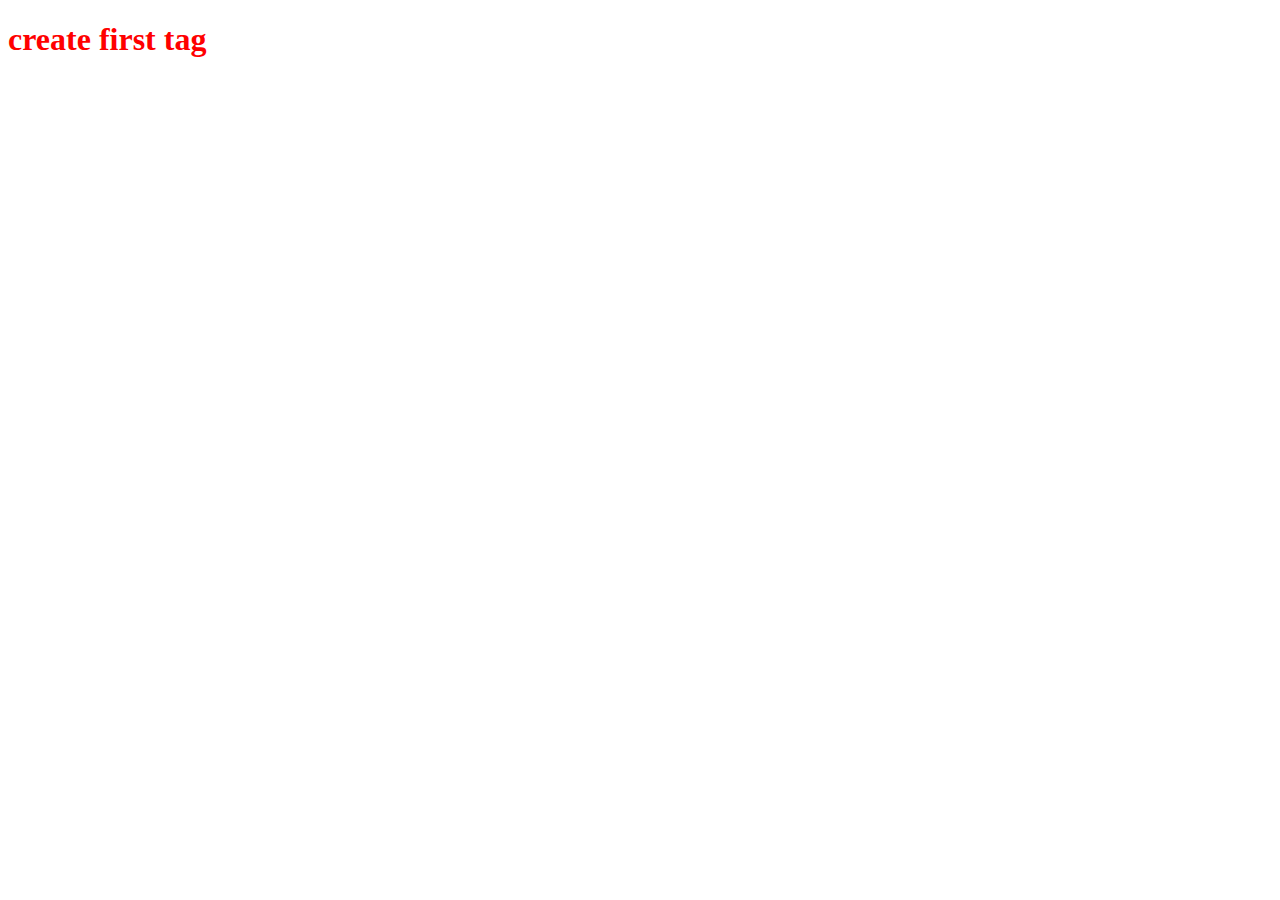
==== index.html @ 990c7778 "create first tag and style" ====
<!DOCTYPE html>
<html lang="en">
<head>
    <meta charset="UTF-8">
    <meta http-equiv="X-UA-Compatible" content="IE=edge">
    <meta name="viewport" content="width=device-width, initial-scale=1.0">
    <title>Document</title>
    <link rel="stylesheet" href="ctyle.css">
</head>
<body>
    <h1>create first tag</h1>
</body>
</html>
---- ctyle.css ----
h1{
    color: red;
}
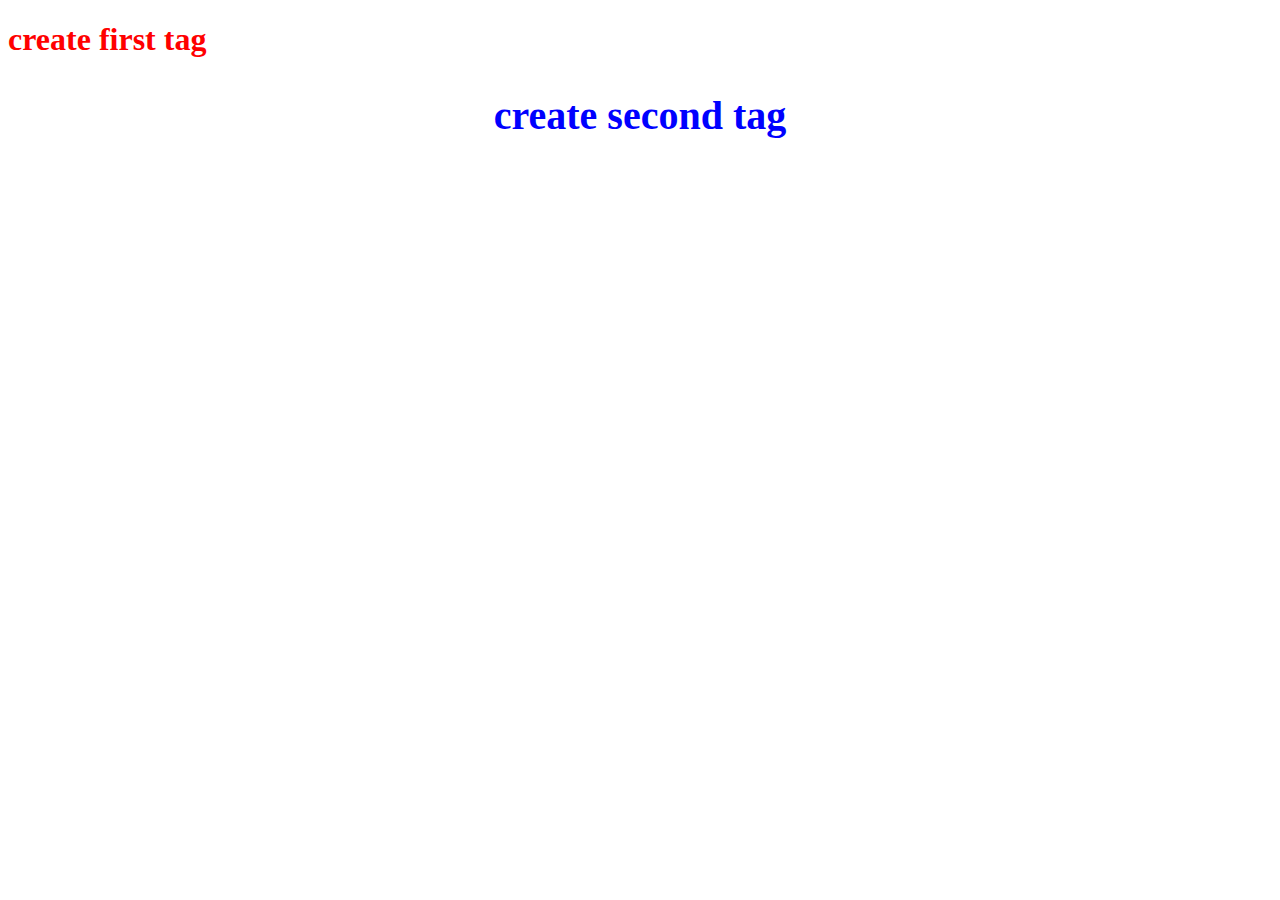
==== commit 07ffa4cb: "add new tag and script" ====
--- a/index.html
+++ b/index.html
@@ -9,5 +9,8 @@
 </head>
 <body>
     <h1>create first tag</h1>
+    <h2 onclick="showMessage()">create second tag</h2>
+
+    <script src="main.js"></script>
 </body>
 </html>--- a/ctyle.css
+++ b/ctyle.css
@@ -1,3 +1,8 @@
 h1{
     color: red;
+}
+h2{
+    color: blue;
+    text-align: center;
+    font-size: 40px;
 }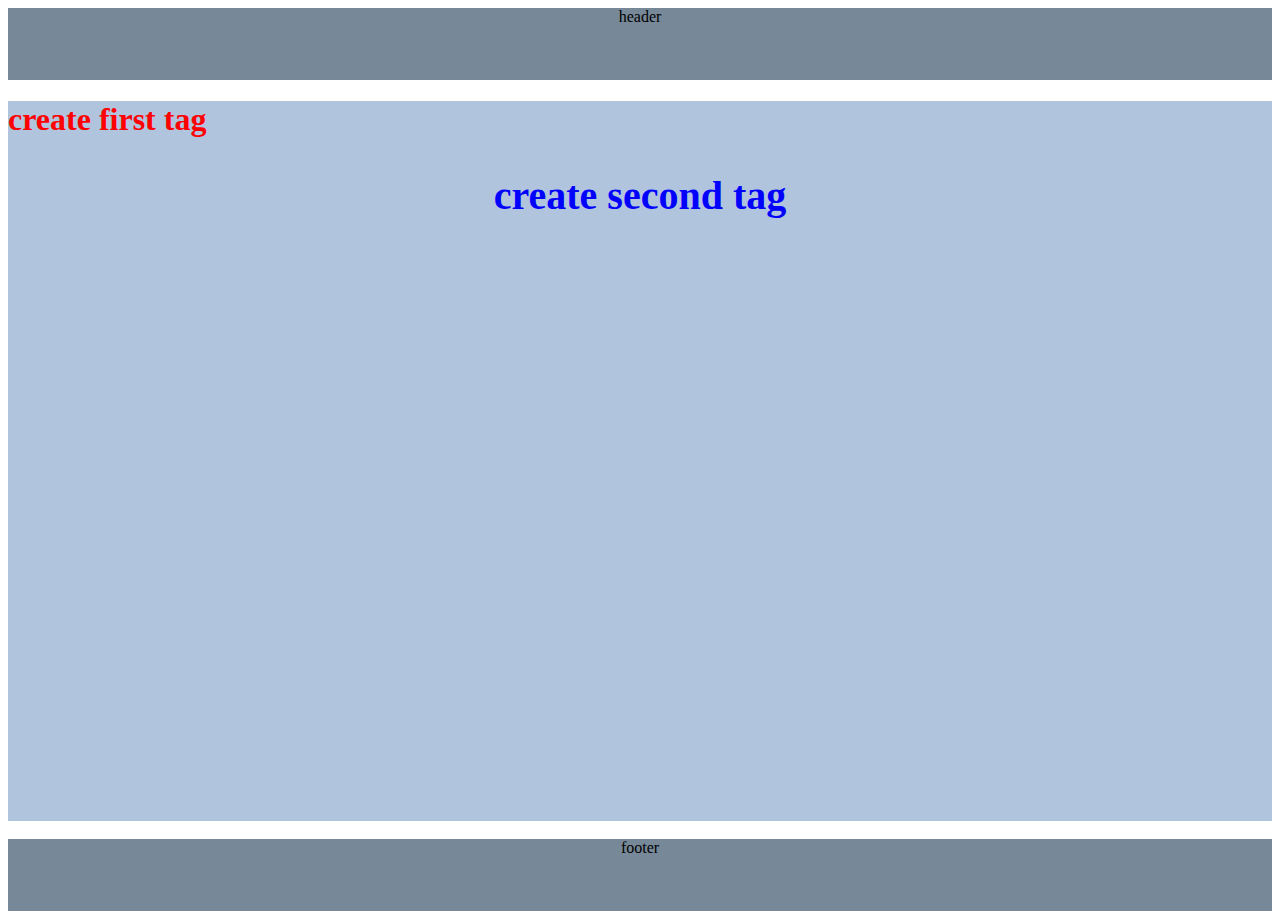
==== commit 31c7a1db: "create markup and added styles to homepage" ====
--- a/index.html
+++ b/index.html
@@ -8,9 +8,15 @@
     <link rel="stylesheet" href="ctyle.css">
 </head>
 <body>
+<header>header</header>
+<main>
     <h1>create first tag</h1>
     <h2 onclick="showMessage()">create second tag</h2>
 
+</main>
+
+<footer>footer</footer>
+    
     <script src="main.js"></script>
 </body>
 </html>--- a/ctyle.css
+++ b/ctyle.css
@@ -5,4 +5,18 @@
     color: blue;
     text-align: center;
     font-size: 40px;
+}
+body{
+    height: 100vh;
+    overflow: hidden;
+}
+header, footer{
+    height: 8vh;
+    background-color: lightslategray;
+    text-align: center;
+}
+main{
+    height: 80vh;
+    background-color: lightsteelblue;
+    margin: 2vh 0;
 }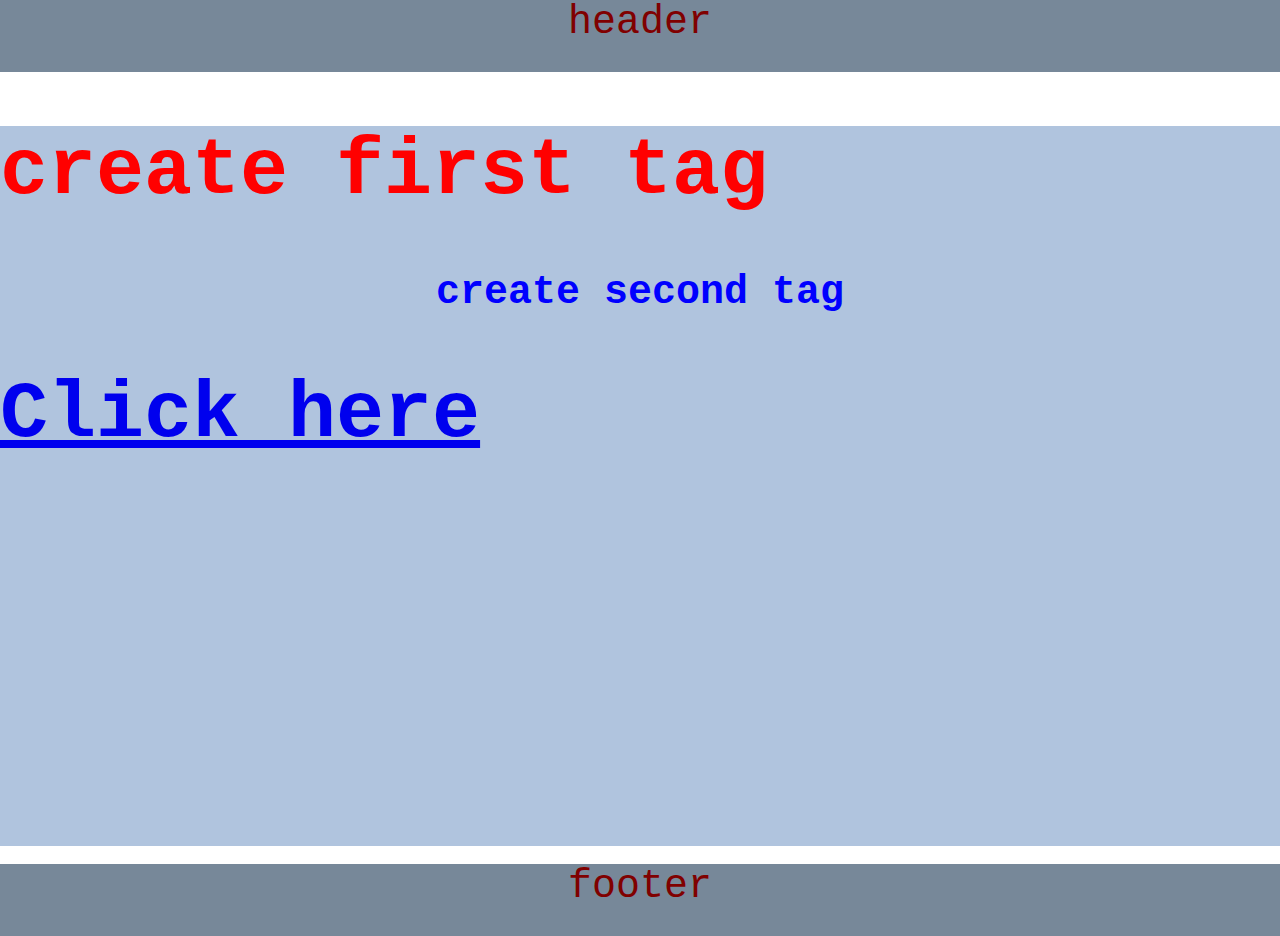
==== commit 71e37ecb: "add About page" ====
--- a/index.html
+++ b/index.html
@@ -12,6 +12,9 @@
 <main>
     <h1>create first tag</h1>
     <h2 onclick="showMessage()">create second tag</h2>
+    <h1>
+        <a href="about.html"> Click here</a>
+    </h1>
 
 </main>
 
--- a/ctyle.css
+++ b/ctyle.css
@@ -9,6 +9,10 @@
 body{
     height: 100vh;
     overflow: hidden;
+    margin: 0;
+    font-size: 40px;
+    font-family: monospace;
+    color: maroon;
 }
 header, footer{
     height: 8vh;
